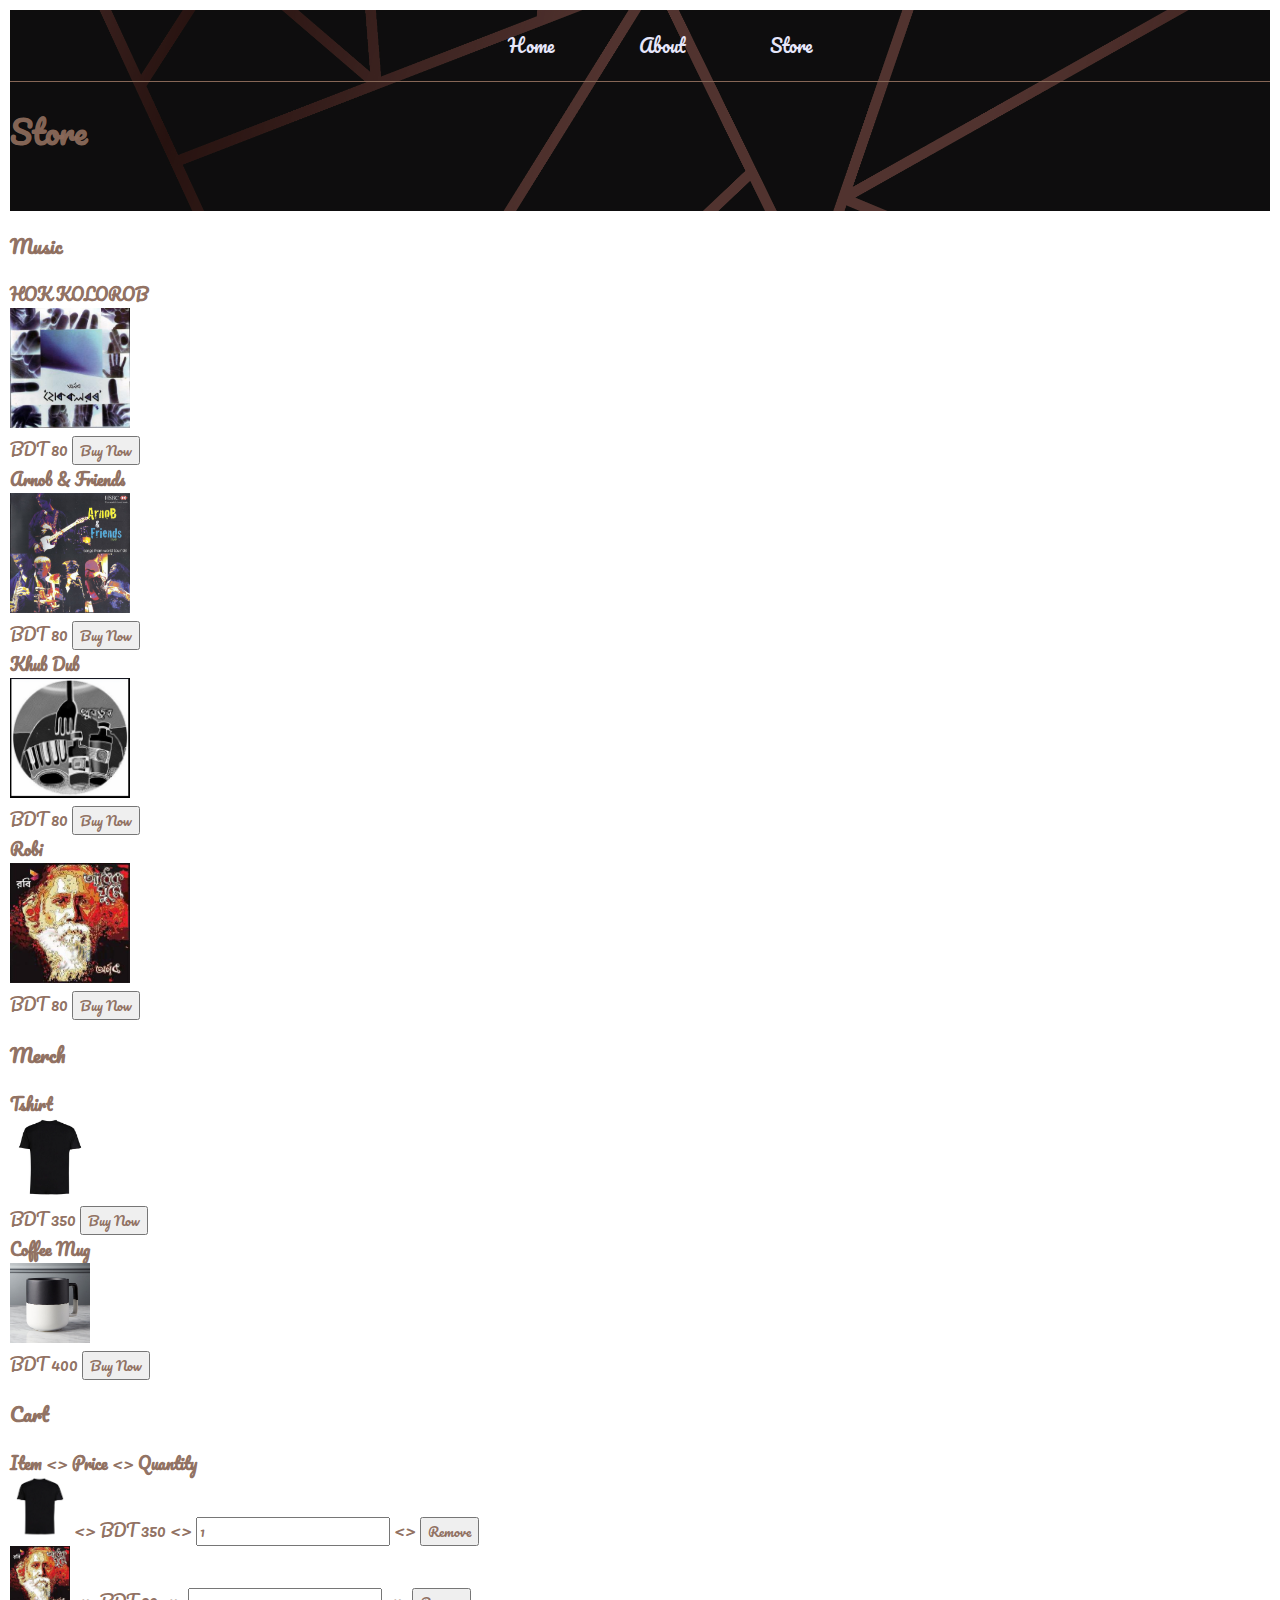
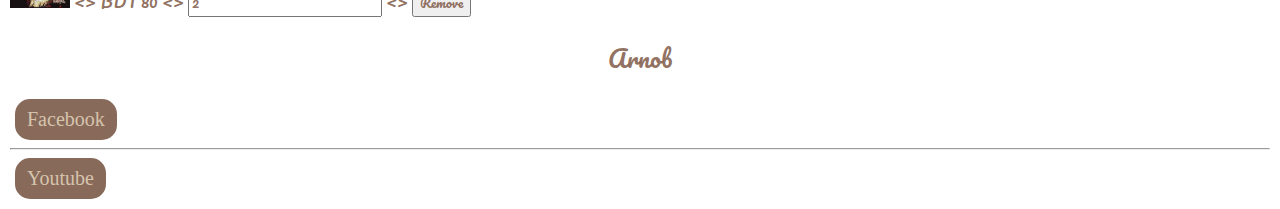
==== Store.html @ 11bc393d "first commit" ====
<!DOCTYPE html>
<html>
    <head><link rel="stylesheet" href="style.css"/><title> Store</title>
    <meta name="description" content="Arnob is best"></head>
    <body><header class="main-header">
        <nav class="nav main-nav">
            <ul>
                <a href="Home.html"><li>Home</li></a>
                <a href="about1.html"> <li>About</li></a>
                <a href="Store.html"><li>Store</li></a> 
                
            </ul>
        </nav>
        <h1>Store</h1>    
    </header> 
    <section > <h3>Music</h2>
    <div>
        <div> <strong>HOK KOLOROB</strong></div>
        <img src="Images/Hok_Kolorob_-_Arnab_album_cover.jpg" width="120" height="120">
        <div><span>BDT 80</span>
        <button>Buy Now</button></div>
    </div> 
    <div>
        <div> <strong>Arnob & Friends</strong></div>
        <img src="Images/Arnob & Friends Live [Front].jpg" width="120" height="120">
        <div><span>BDT 80</span>
        <button>Buy Now</button></div>
    </div> 
    <div>
        <div> <strong>Khub Dub</strong></div>
        <img src="Images/artworks-000124228394-m75kdn-t500x500.jpg" width="120" height="120">
        <div><span>BDT 80</span>
        <button>Buy Now</button></div>
    </div> 
    <div>
        <div> <strong>Robi</strong></div>
        <img src="Images/ROBI ALbum.jpg" width="120" height="120">
        <div><span>BDT 80</span>
        <button>Buy Now</button></div>
    </div>  
 </section>

    <section><h3>Merch</h2></section>
        <div>
            <div> <strong>Tshirt</strong></div>
            <img src="Images/Shirt.jpg" width="80" height="80">
            <div><span>BDT 350</span>
            <button>Buy Now</button></div>
        </div>
        <div>
            <div> <strong>Coffee Mug</strong></div>
            <img src="Images/MUG.jpg" width="80" height="80">
            <div><span>BDT 400</span>
            <button>Buy Now</button></div>
        </div>
    <section><h3>Cart</h2>
        <div>
            <strong>Item</strong>
            &lt;&gt;
            <strong>Price</strong>
            &lt;&gt;
            <strong>Quantity</strong>
           
        </div>
        <div>
            <img src="Images/Shirt.jpg" width="60">
            &lt;&gt;
            <span>BDT 350</span>
            &lt;&gt;
            <input type="number" value="1">
            &lt;&gt;
            <button>Remove</button>
        </div>
        <div>
            <img src="Images/ROBI ALbum.jpg" width="60">
            &lt;&gt;
            <span>BDT 80</span>
            &lt;&gt;
            <input type="number" value="2">
            &lt;&gt;
            <button>Remove</button>
        </div>

    </section>
    
    
    <footer> 
        <h2 class="section-header">Arnob</h2>
        <a href="https://youtube.com" target="_blank"><button class="fb">Facebook</button></a>
        <hr>

        <a href="https://youtube.com" target="_blank"><button class="fb">Youtube</button></a>
       
    </footer>

    </body>
</html>
---- style.css ----
@import url('https://fonts.googleapis.com/css2?family=Fruktur&display=swap');
@import url('https://fonts.googleapis.com/css2?family=Pacifico&display=swap');
* {
    box-sizing:border-box;
    font-family: 'Pacifico', cursive;
    color:rgba(139, 106, 90, 0.959)
}


html, body{
    margin:5px;
    padding:0;
}
.nav ul{
    margin:0;
}
.nav li{
    

    display: inline;
    color:lavender;

}
.nav a{
    display:inline-block;
    padding:20px;
    color: white;
    text-decoration:none;
    
}
.main-nav {
    text-align: center;
    font-size: 1.1em;
    font-weight: lighter;
    border-bottom:1px solid rgba(139, 106, 90, 0.959)

}
.main-nav li{
    padding: 20px 20px;

}

.nav a:hover{
    background-color:rgba(95, 54, 54, 0.801);
    font-weight: bold;
    transform: rotatez(0deg) translate(-4px, -2px) skew(0deg, 0deg);
    transition: 0.5s ease-out;
}
.nav a:active{ 
    box-shadow: 0px 0px 0 0 #333;
    transform: rotatez(0deg) translate(0px, 0px) skew(-4deg, -2deg);
    transition: .1s ease;
}
.main-header{
    background-color: rgba(0,0,0, .6);
    background-image: url("Images/58064.jpg");
    background-blend-mode:multiply;
    background-size:cover;
    padding-bottom: 30px;
}
.band-name{
    text-align:center;
    margin: 0;
    font-size:3em;
    font-weight: normal;
    color:rgba(255, 255, 255, 0.925)

}
.section-header{
    text-align:center;
    font-size: 1.5em;
    font-weight: lighter;
}
.section-main {
    max-width: cover;
    margin:0 5%;
    text-align:justify;
    
}
.Image{
   
    float:left;
    height:250px;
    width:450px;
    margin:5%;
    margin-left:0;
}
.fb {
    font-family:fantasy;
    font-size:20px;
    color:rgb(214, 195, 172);
    padding: 7px 10px ;
    background-color:rgb(136, 106, 91);
    border-radius: 15px;
    display: flex;
    border: 2px solid transparent;
    transition: 0.3s ease-out;
    margin: 5px;

}

.fb:hover {
    cursor: pointer;
    color:#333;
    font-size: 1.2em;
    border: 3px solid #333;
    box-shadow: 3px 3px 0 0 #333;
    transform: rotatez(0deg) translate(-4px, -2px) skew(-4deg, -2deg);
    transition: 0.5s ease-out;
}
.fb:focus {
    outline:none;
}
.fb:active {
    box-shadow: 0px 0px 0 0 #333;
    transform: rotatez(0deg) translate(0px, 0px) skew(-4deg, -2deg);
    transition: .1s ease;


}
.fba:hover {
    cursor: pointer;
    color:#333;
    font-size: 1.2em;
    border: 3px solid #333;
    box-shadow: 3px 3px 0 0 #333;
    transform: rotatez(0deg) translate(-4px, -2px) skew(0deg, 0deg);
    transition: 0.7s ease-out;
}
.fba:focus {
    outline:none;
}
.fba:active {
    box-shadow: 0px 0px 0 0 #333;
    transform: rotatez(0deg) translate(0px, 0px) skew(0deg, 0deg);
    transition: .2s ease;


}
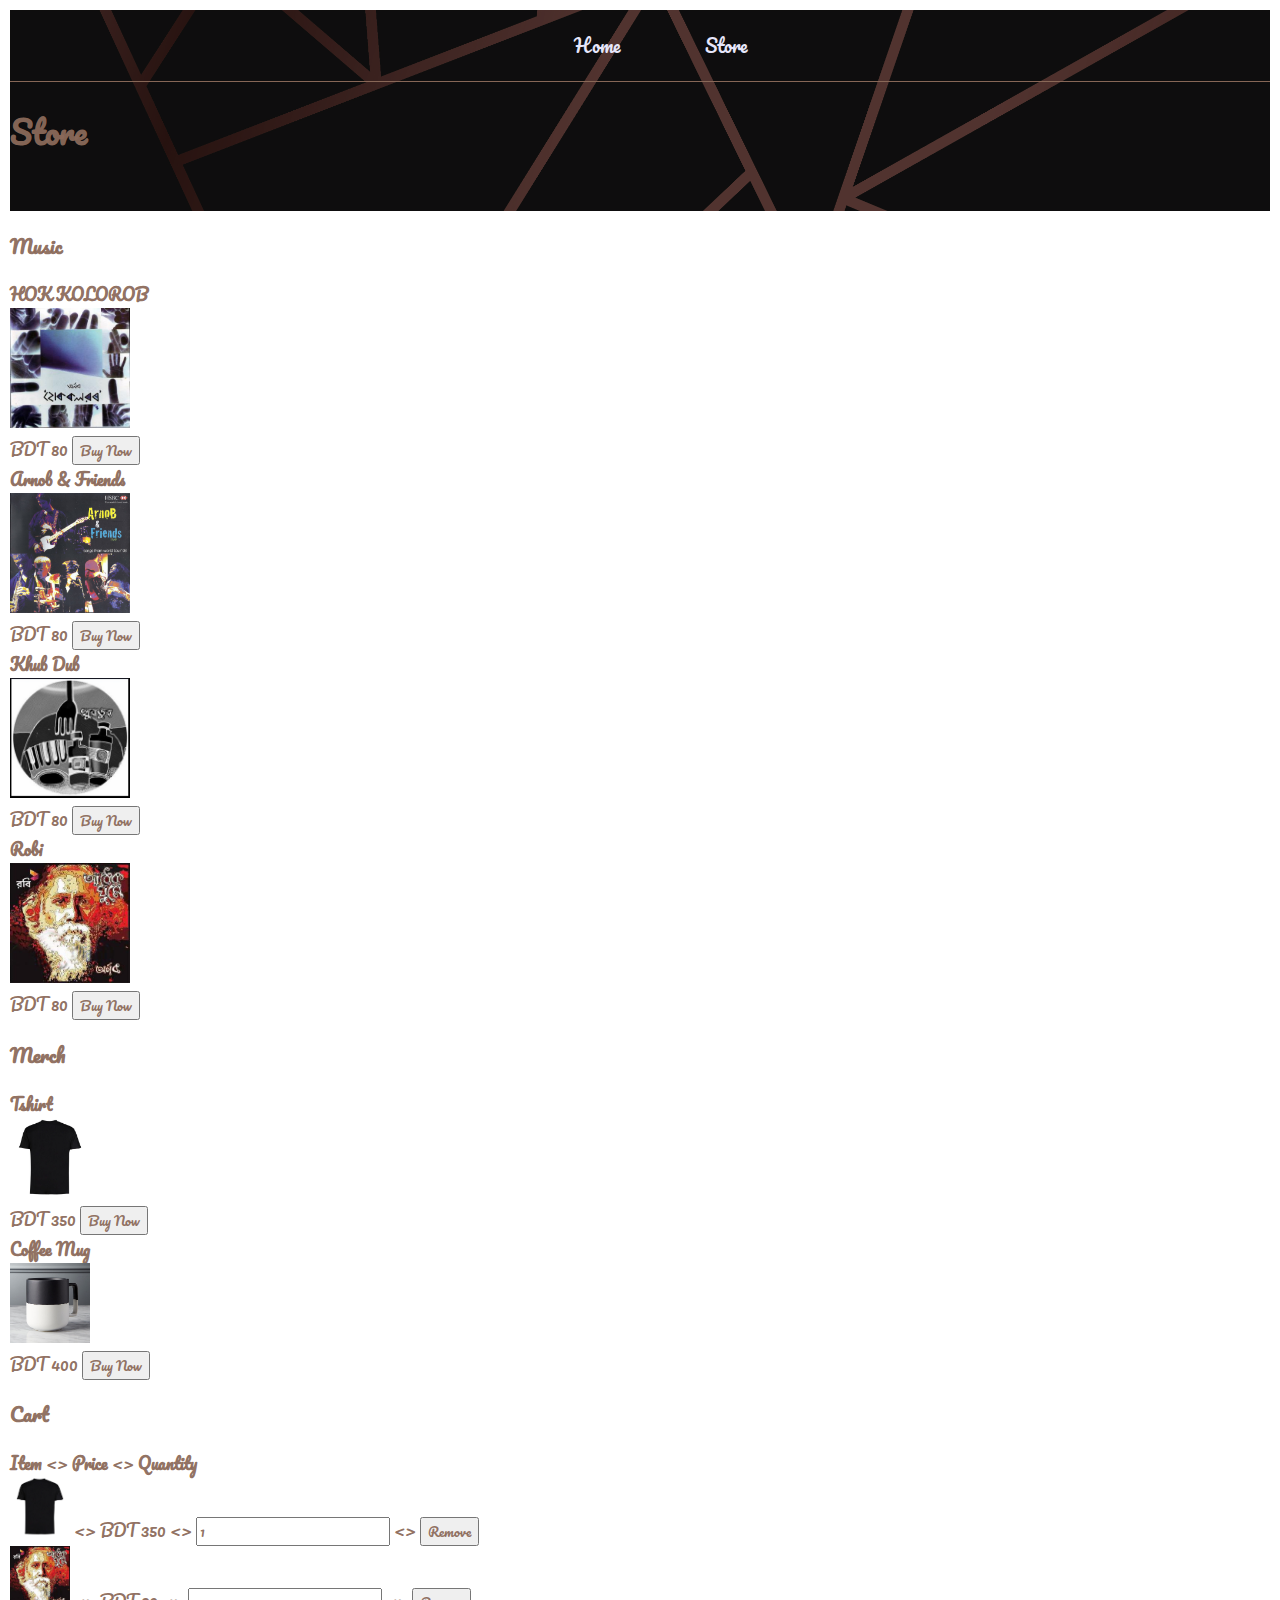
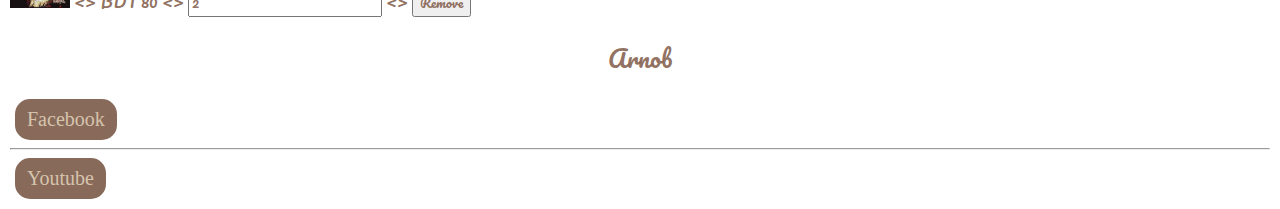
==== commit 9a7ce4a7: "Update Store.html" ====
--- a/Store.html
+++ b/Store.html
@@ -6,7 +6,7 @@
         <nav class="nav main-nav">
             <ul>
                 <a href="Home.html"><li>Home</li></a>
-                <a href="about1.html"> <li>About</li></a>
+                
                 <a href="Store.html"><li>Store</li></a> 
                 
             </ul>
@@ -94,4 +94,4 @@
     </footer>
 
     </body>
-</html>+</html>
